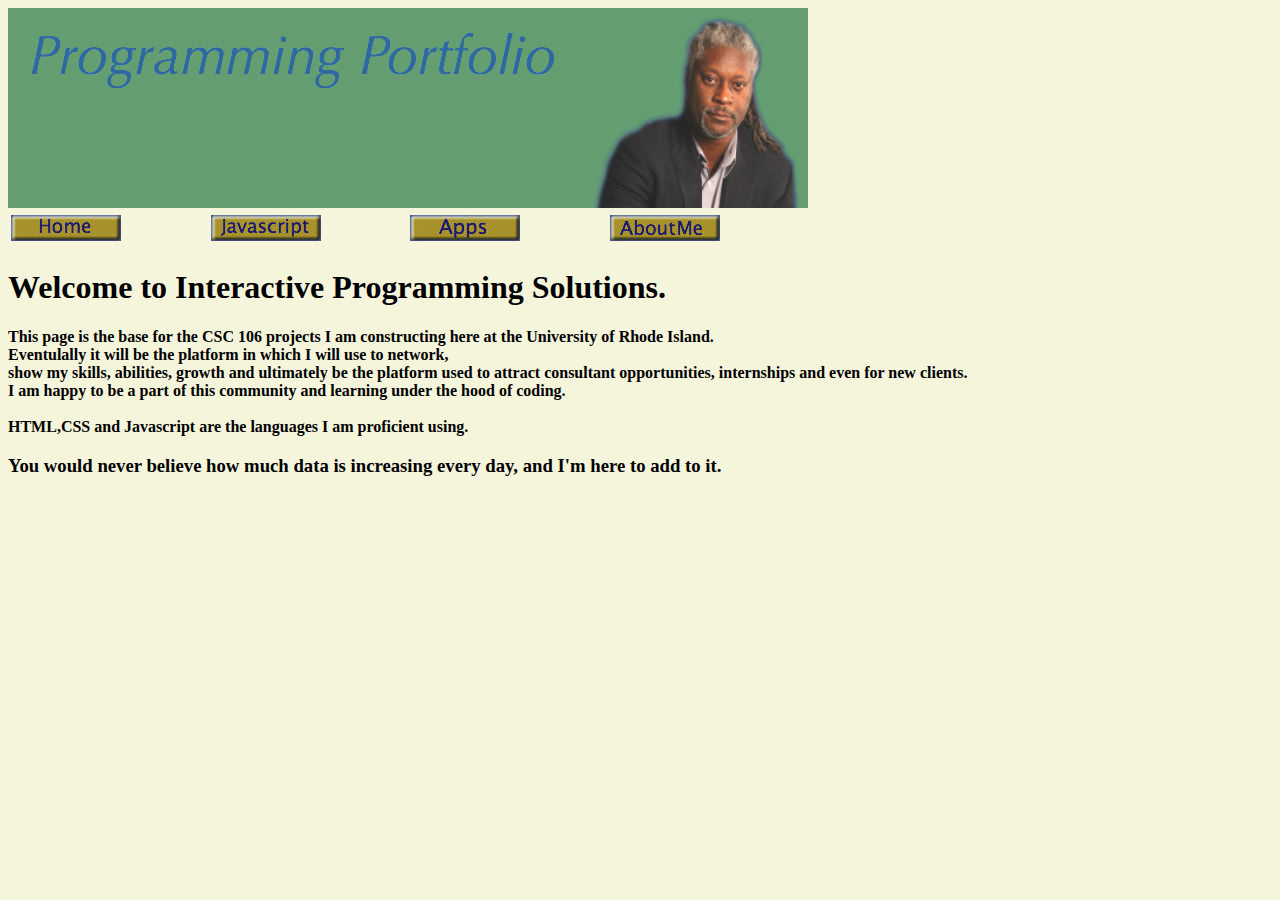
==== index.html @ 4cf19444 "Update index.html" ====
<!DOCTYPE html>
<html>
        <head>
        <meta charset="utf-8">
        <title>Shedrick's Progamming Page</title>
    
    <link rel="stylesheet" type="text/css" href="mystyle.css">
    
        </head>
    <body>
      
        <img src="mybanner.jpg">
        
        <table id="nav-table">
            <tr>    
         <td id="nav-td"><a href="index.html"><img src="home.png"></a></td> 
         <td id="nav-td"><a href="javascript.html"><img src="javascript.png"></a></td>                                                
         <td id="nav-td"><a href="apps.html"><img src="apps.png"></a></td>
         <td id="nav-td"><a href="about-me.html"><img src="about-me.png"></a></td>  
                  </tr> 
        </table>
                 
           <h1>Welcome to Interactive Programming Solutions.</h1>
        
        <p><strong>This page is the base for the CSC 106 projects I am constructing here at the University of Rhode Island.<br>
            
            Eventulally it will be the platform in which I will use to network, <br>
            show my skills, abilities, growth and ultimately be the platform used to attract consultant opportunities,
                internships and even for new clients.<br>
            
            I am happy to be a part of this community and learning under the hood of coding.<br>
            <br>
            HTML,CSS and Javascript are the languages I am proficient using.

            <h3>
                You would never believe how much data is increasing every day, and I'm here to add to it. <br></p></strong></h3>
                   
    </body>
</html>
---- mystyle.css ----
body {background-color:beige;

}

#nav-table {width:800px;

}

#nav-td {width:200px; text align:center;
  }
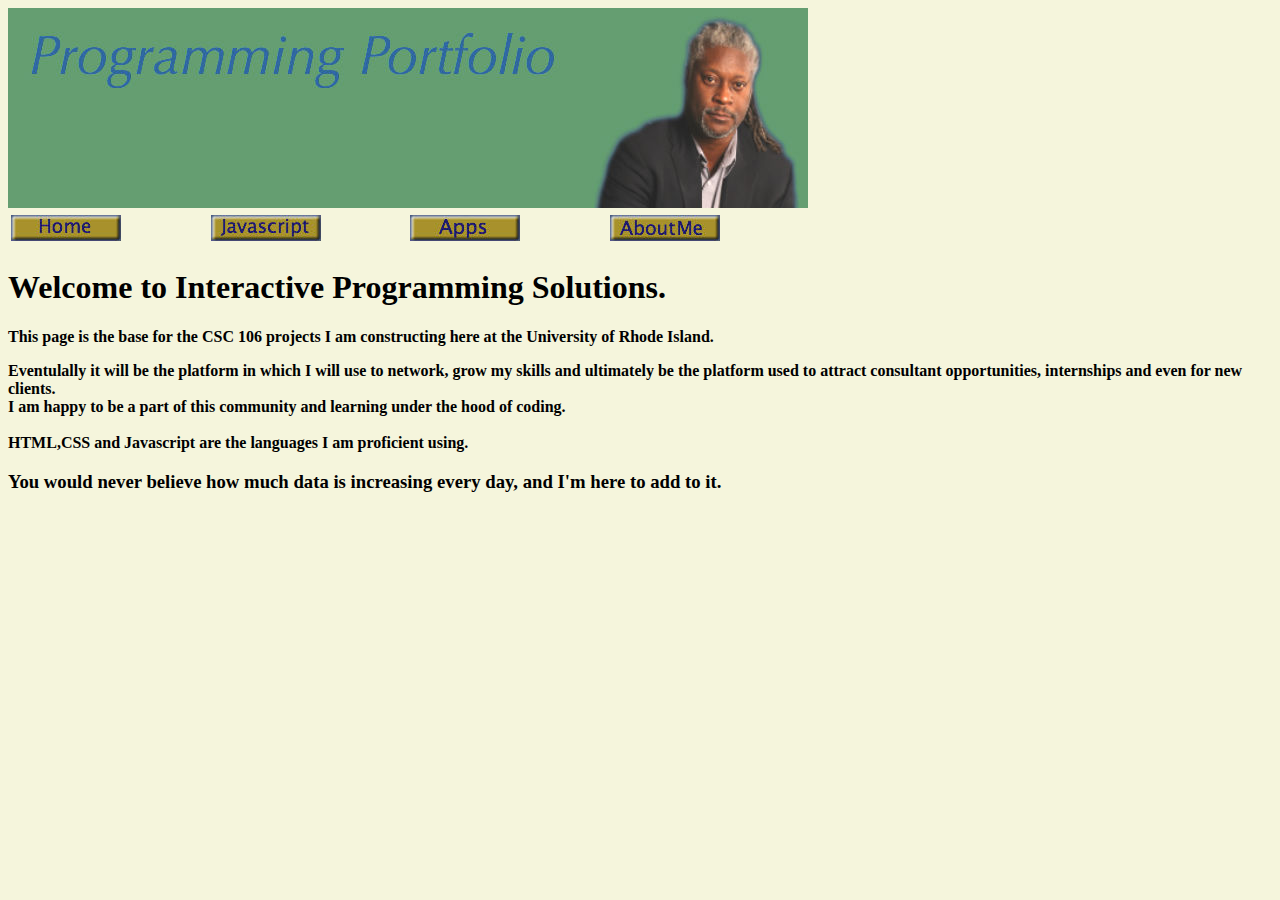
==== commit 10531ab1: "Update index.html" ====
--- a/index.html
+++ b/index.html
@@ -24,9 +24,9 @@
         
         <p><strong>This page is the base for the CSC 106 projects I am constructing here at the University of Rhode Island.<br>
             
-            Eventulally it will be the platform in which I will use to network, <br>
-            show my skills, abilities, growth and ultimately be the platform used to attract consultant opportunities,
-                internships and even for new clients.<br>
+           <p> Eventulally it will be the platform in which I will use to network,
+                   grow my skills and ultimately be the platform used to attract consultant opportunities,
+                   internships and even for new clients.<br>
             
             I am happy to be a part of this community and learning under the hood of coding.<br>
             <br>
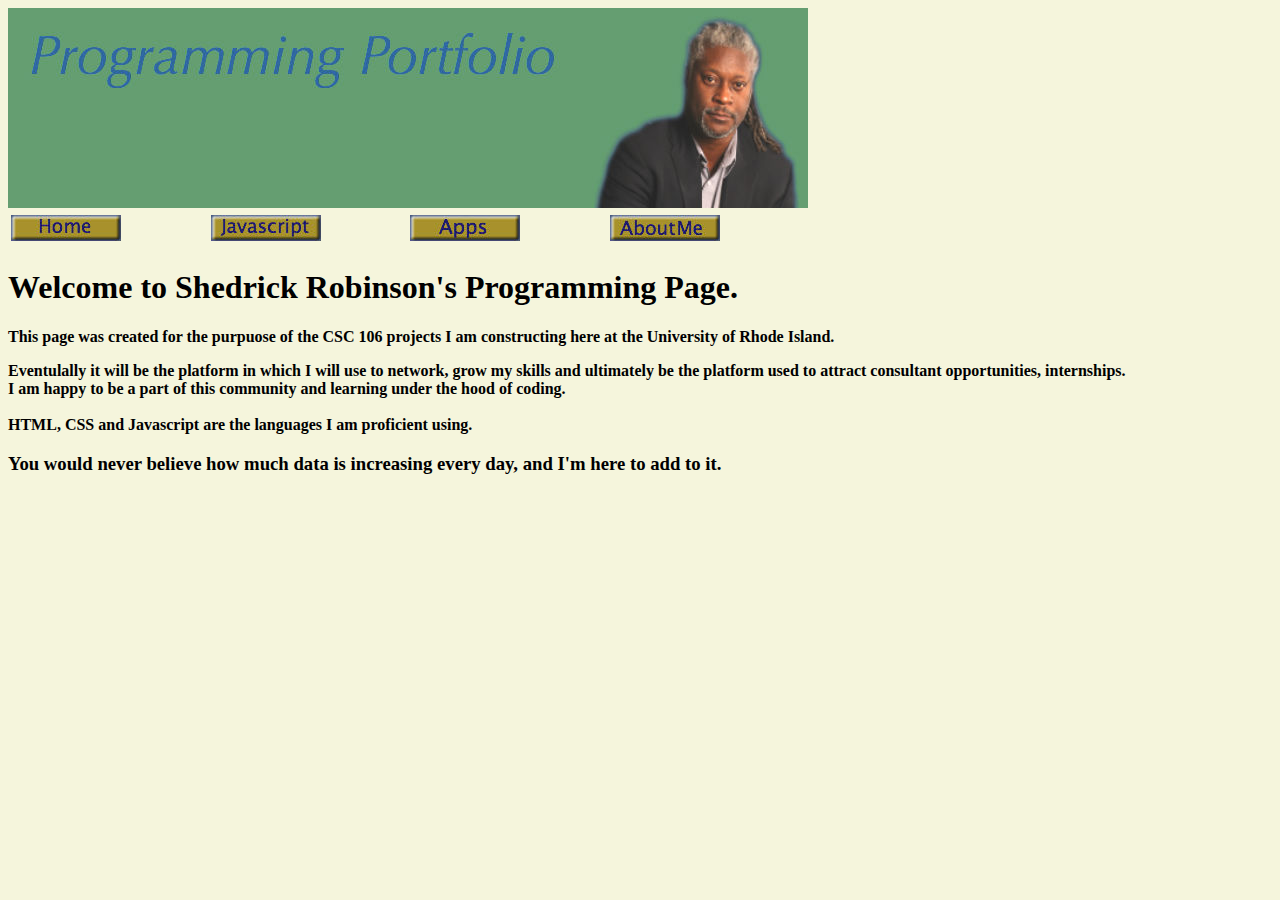
==== commit 4bca0412: "Update index.html" ====
--- a/index.html
+++ b/index.html
@@ -20,17 +20,17 @@
                   </tr> 
         </table>
                  
-           <h1>Welcome to Interactive Programming Solutions.</h1>
+           <h1>Welcome to Shedrick Robinson's Programming Page.</h1>
         
-        <p><strong>This page is the base for the CSC 106 projects I am constructing here at the University of Rhode Island.<br>
+        <p><strong>This page was created for the purpuose of the CSC 106 projects I am constructing here at the University of Rhode Island.<br>
             
            <p> Eventulally it will be the platform in which I will use to network,
                    grow my skills and ultimately be the platform used to attract consultant opportunities,
-                   internships and even for new clients.<br>
+                   internships.<br>
             
             I am happy to be a part of this community and learning under the hood of coding.<br>
             <br>
-            HTML,CSS and Javascript are the languages I am proficient using.
+            HTML, CSS and Javascript are the languages I am proficient using.
 
             <h3>
                 You would never believe how much data is increasing every day, and I'm here to add to it. <br></p></strong></h3>
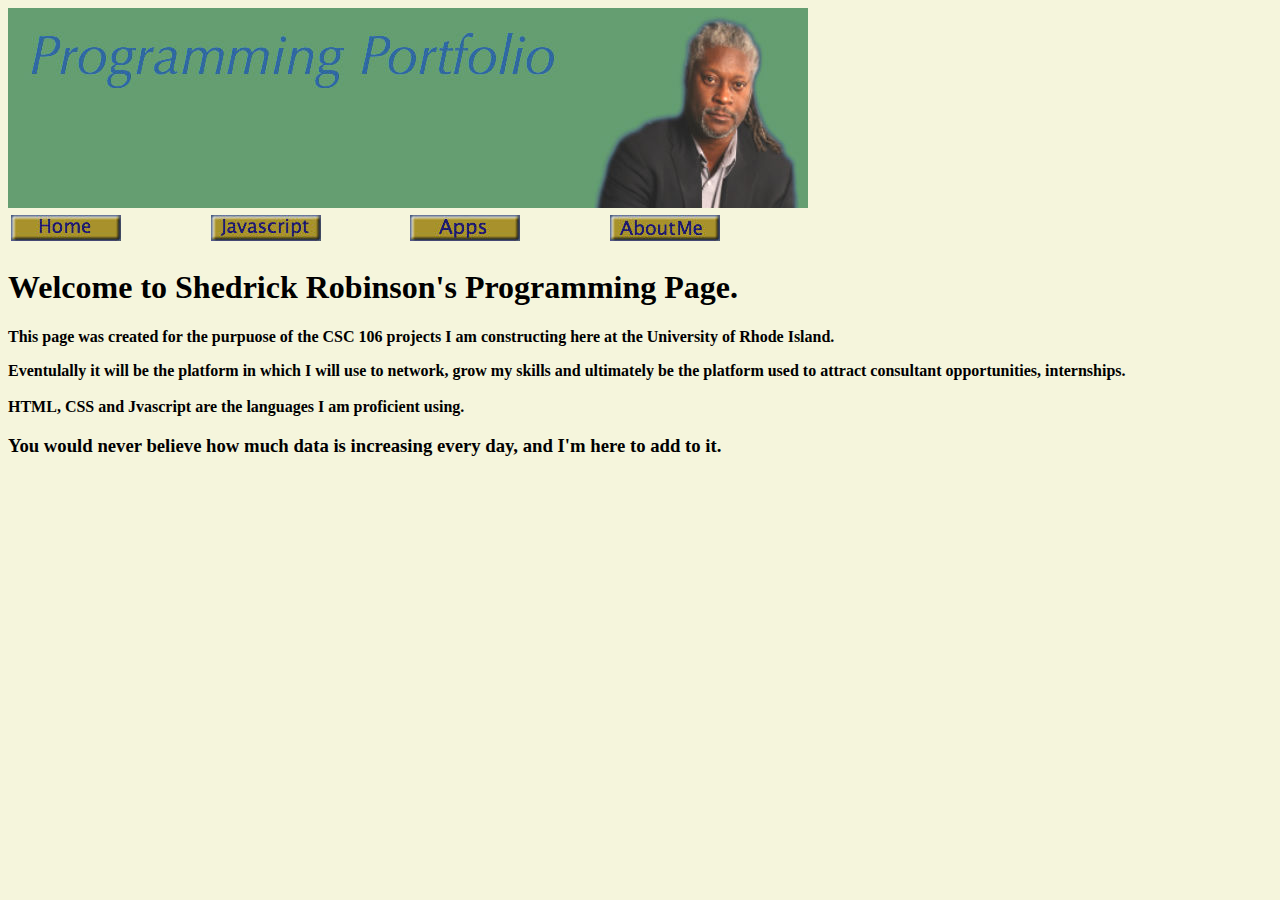
==== commit 089acc22: "Update index.html" ====
--- a/index.html
+++ b/index.html
@@ -28,12 +28,9 @@
                    grow my skills and ultimately be the platform used to attract consultant opportunities,
                    internships.<br>
             
-            I am happy to be a part of this community and learning under the hood of coding.<br>
-            <br>
-            HTML, CSS and Javascript are the languages I am proficient using.
+           <br>HTML, CSS and Jvascript are the languages I am proficient using.<br>
 
             <h3>
-                You would never believe how much data is increasing every day, and I'm here to add to it. <br></p></strong></h3>
-                   
+                You would never believe how much data is increasing every day, and I'm here to add to it. <br></p></strong></h3> 
     </body>
 </html>
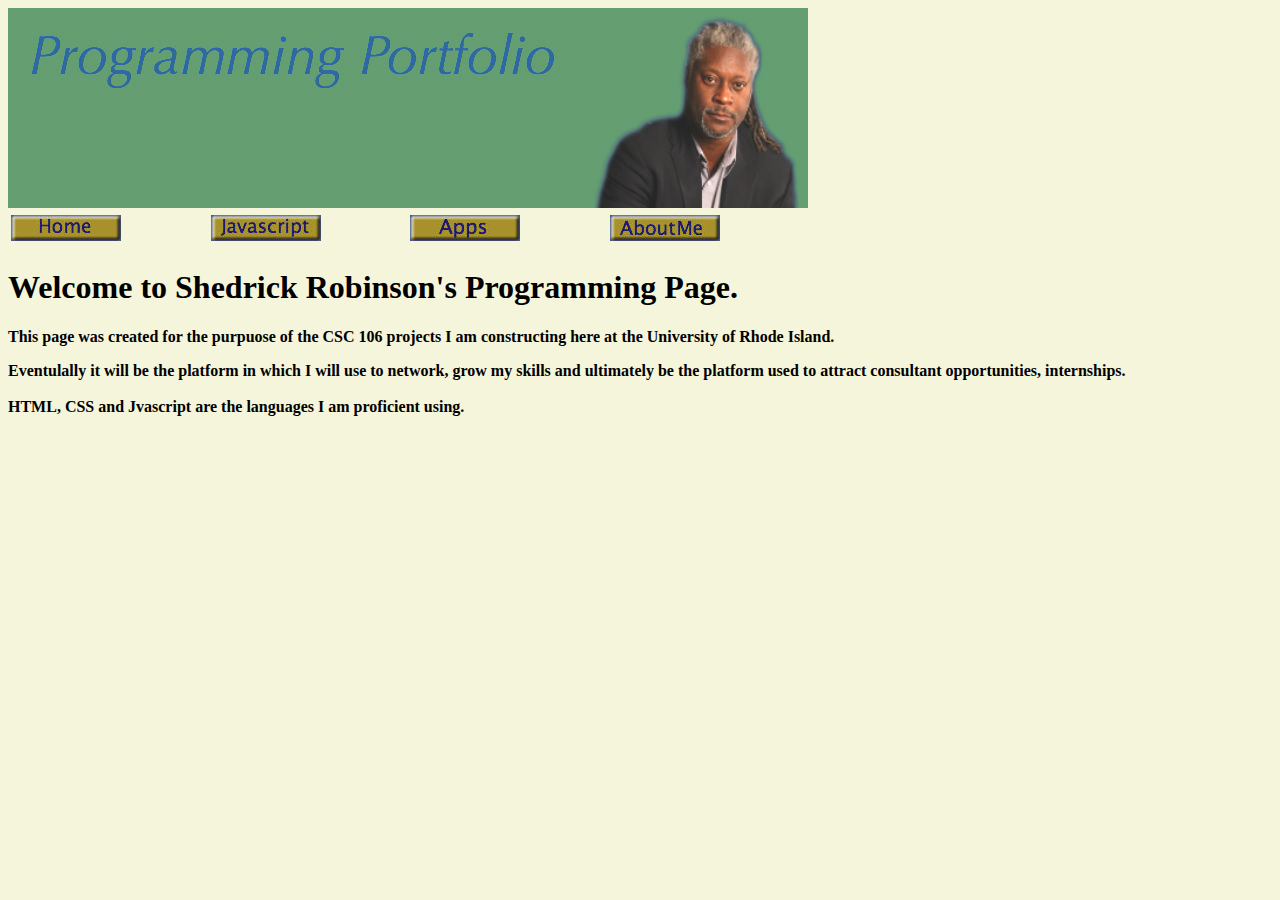
==== commit 89bc6427: "Update index.html" ====
--- a/index.html
+++ b/index.html
@@ -24,13 +24,13 @@
         
         <p><strong>This page was created for the purpuose of the CSC 106 projects I am constructing here at the University of Rhode Island.<br>
             
-           <p> Eventulally it will be the platform in which I will use to network,
+           <p> 
+                   Eventulally it will be the platform in which I will use to network,
                    grow my skills and ultimately be the platform used to attract consultant opportunities,
                    internships.<br>
             
            <br>HTML, CSS and Jvascript are the languages I am proficient using.<br>
 
-            <h3>
-                You would never believe how much data is increasing every day, and I'm here to add to it. <br></p></strong></h3> 
+  
     </body>
 </html>
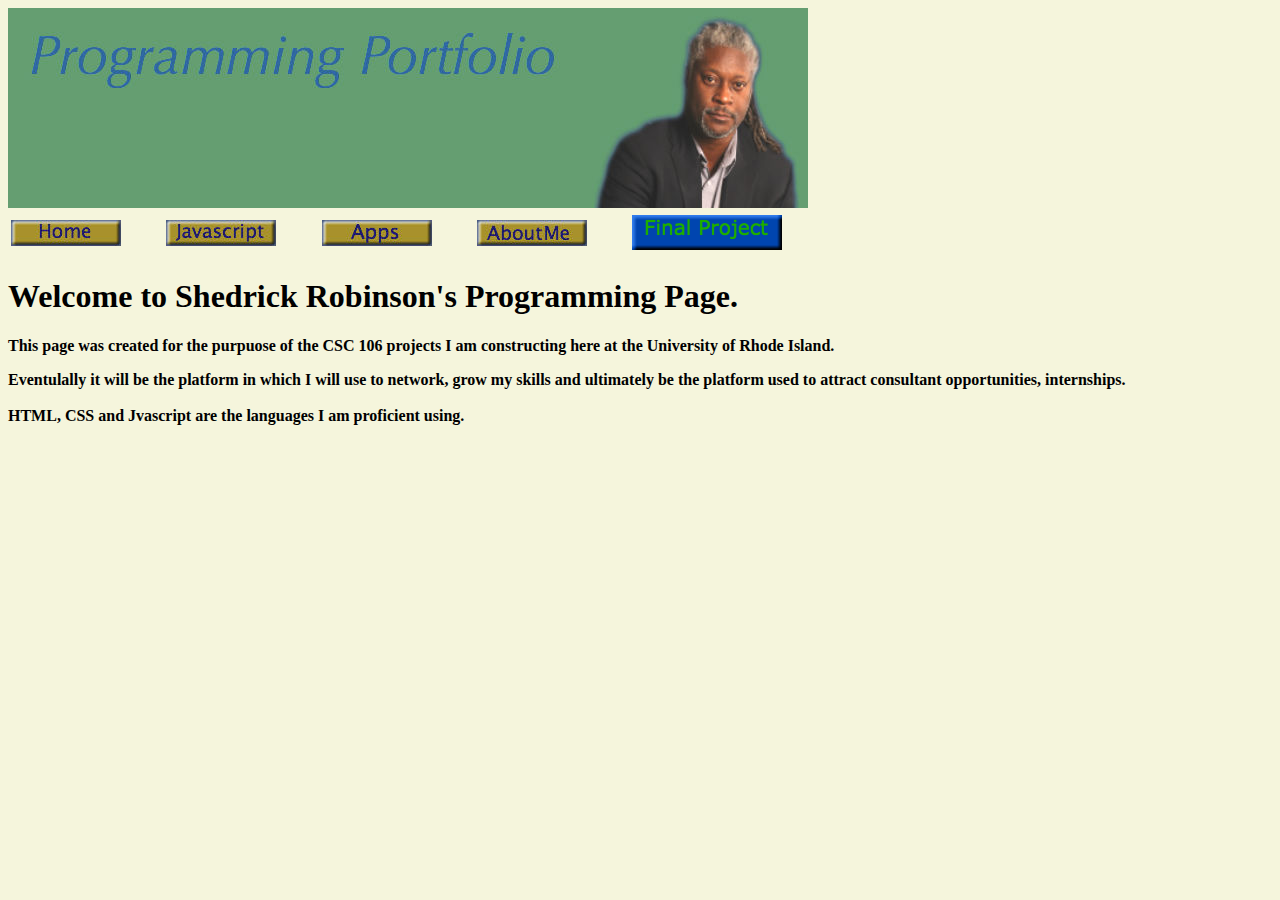
==== commit 6a4b2f96: "Update index.html" ====
--- a/index.html
+++ b/index.html
@@ -16,7 +16,8 @@
          <td id="nav-td"><a href="index.html"><img src="home.png"></a></td> 
          <td id="nav-td"><a href="javascript.html"><img src="javascript.png"></a></td>                                                
          <td id="nav-td"><a href="apps.html"><img src="apps.png"></a></td>
-         <td id="nav-td"><a href="about-me.html"><img src="about-me.png"></a></td>  
+         <td id="nav-td"><a href="about-me.html"><img src="about-me.png"></a></td> 
+         <td id="nav-td"><a href="finalproject.html"><img src="finalproject.png"></a></td>
                   </tr> 
         </table>
                  
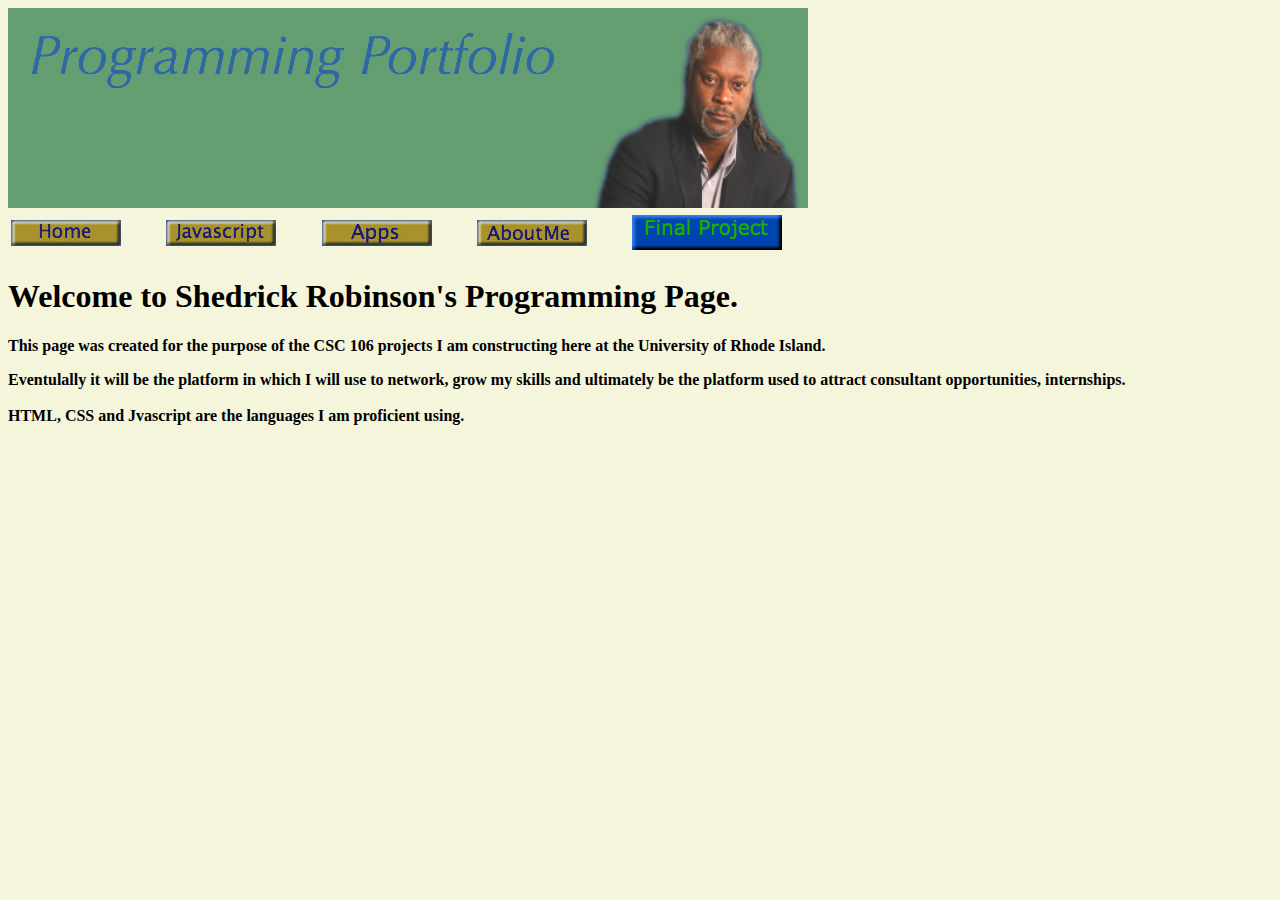
==== commit a194feaa: "Update index.html" ====
--- a/index.html
+++ b/index.html
@@ -23,7 +23,7 @@
                  
            <h1>Welcome to Shedrick Robinson's Programming Page.</h1>
         
-        <p><strong>This page was created for the purpuose of the CSC 106 projects I am constructing here at the University of Rhode Island.<br>
+        <p><strong>This page was created for the purpose of the CSC 106 projects I am constructing here at the University of Rhode Island.<br>
             
            <p> 
                    Eventulally it will be the platform in which I will use to network,
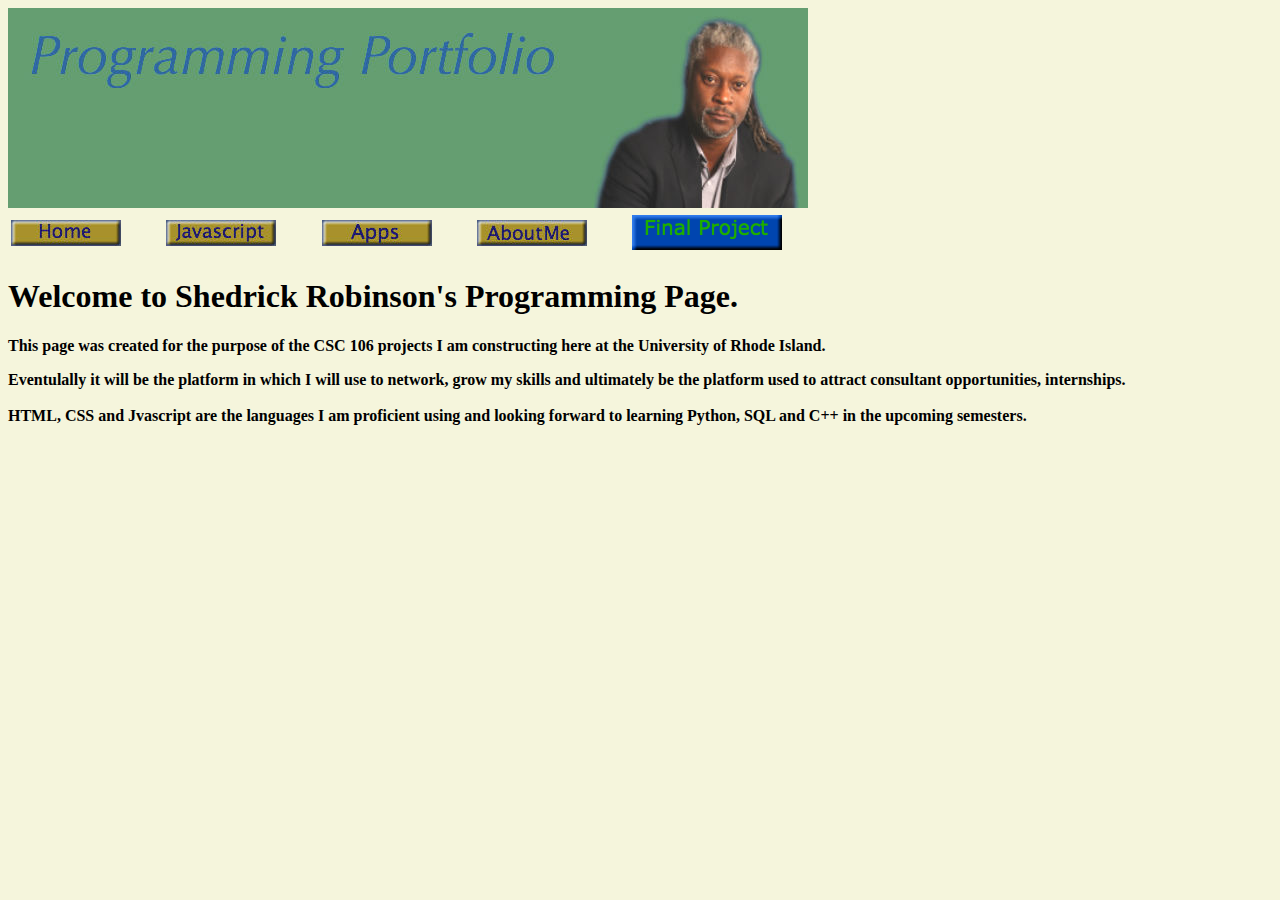
==== commit a28d13d0: "Update index.html" ====
--- a/index.html
+++ b/index.html
@@ -30,7 +30,7 @@
                    grow my skills and ultimately be the platform used to attract consultant opportunities,
                    internships.<br>
             
-           <br>HTML, CSS and Jvascript are the languages I am proficient using.<br>
+           <br> HTML, CSS and Jvascript are the languages I am proficient using and looking forward to learning Python, SQL and C++ in the upcoming semesters. <br>
 
   
     </body>
